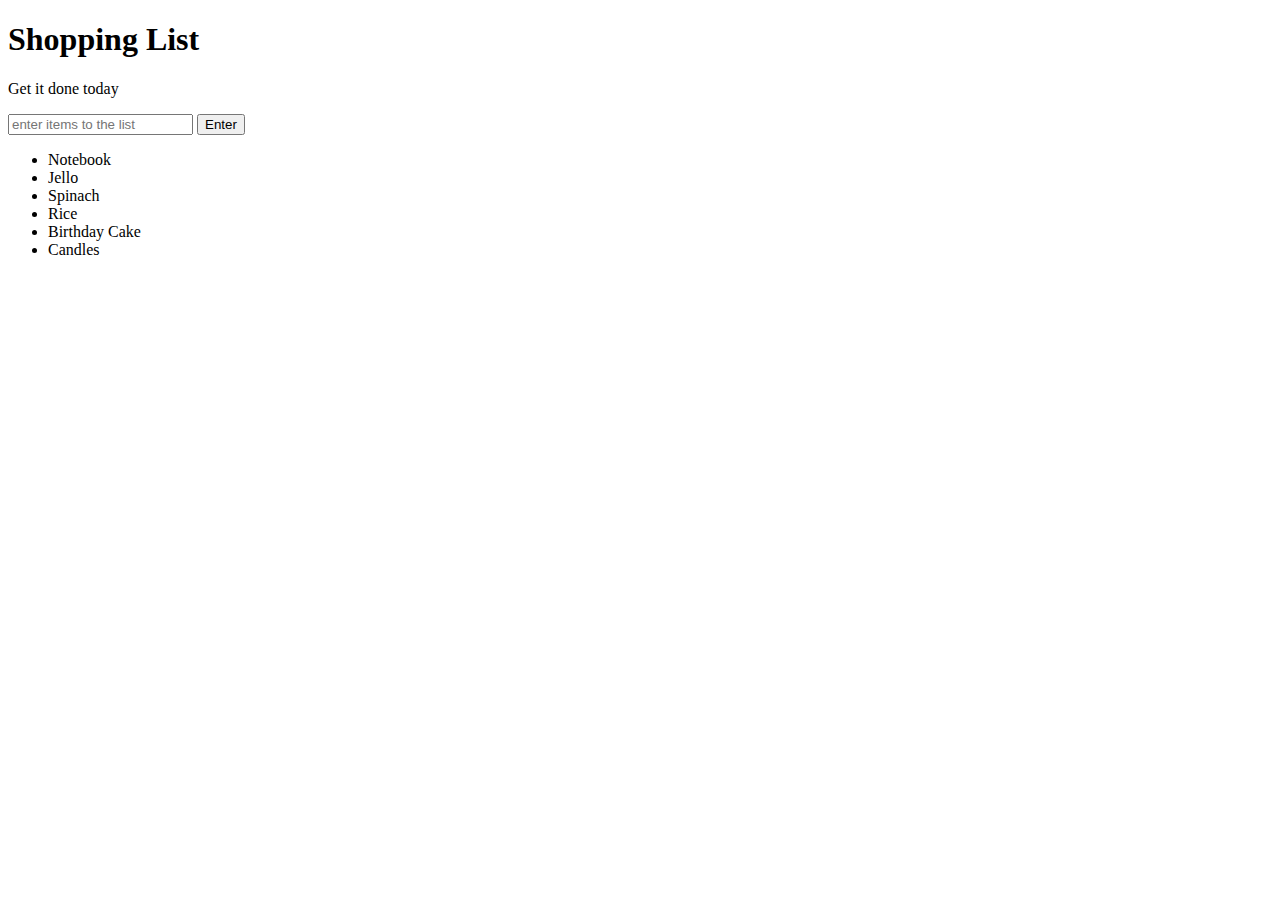
==== index.html @ 63d13ed0 "Add files via upload" ====
<!DOCTYPE html>
<html lang="en">
<head>
    <meta charset="UTF-8">
    <meta name="viewport" content="width=device-width, initial-scale=1.0">
    <title>Javascript + DOM</title>
    <link rel="stylesheet" type="text/css" href="style.css">
</head>
<body>

        <h1>Shopping List</h1>
        <p id="first">Get it done today</p>
        <input id="userinput" type="text" placeholder="enter items to the list">
        <button id="enter">Enter</button>

        <ul>
             <li class="bold red" random="23"> Notebook</span></li>  
             <li>Jello</li>
             <li>Spinach</li>
             <li>Rice</li>
             <li>Birthday Cake</li>
             <li>Candles</li>
        </ul>

        <script type="text/javascript" src="script.js"></script>    
</body>
</html>
---- style.css ----
.coolTitle {
  text-align: center;
  font-family: 'Oswald', Helvetica, sans-serif;
  font-size: 40px;
  transform: skewY(-10deg);
  letter-spacing: 4px;
  word-spacing: -8px;
  color: tomato;
  text-shadow: 
    -1px -1px 0 firebrick,
    -2px -2px 0 firebrick,
    -3px -3px 0 firebrick,
    -4px -4px 0 firebrick,
    -5px -5px 0 firebrick,
    -6px -6px 0 firebrick,
    -7px -7px 0 firebrick,
    -8px -8px 0 firebrick,
    -30px 20px 40px dimgrey;
}

.done {
  text-decoration: line-through;
}

.close {
  position: absolute;
  right: 0;
  top: 0;
  padding: 12px 16px 12px 16px;
  
}
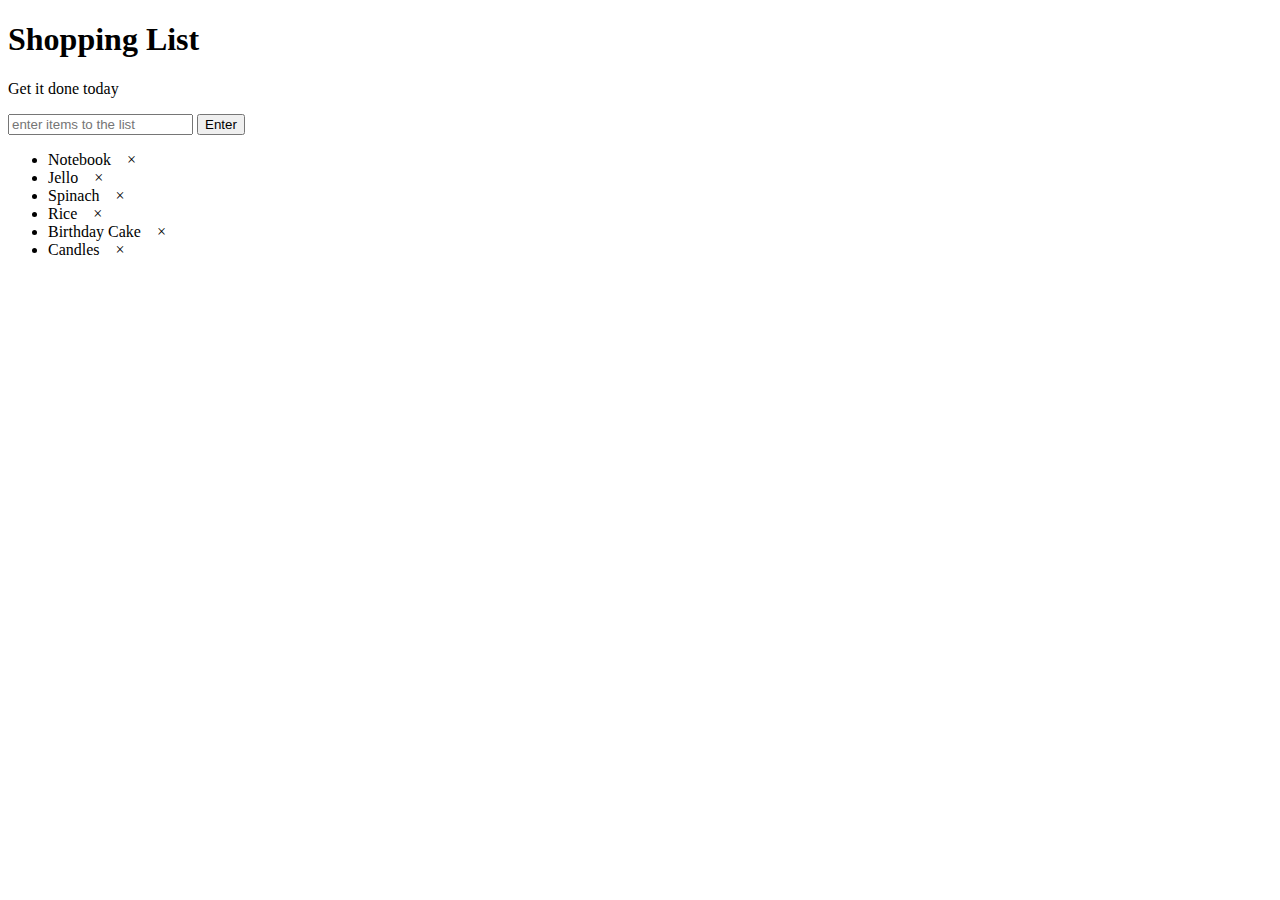
==== commit 6b992b4a: "Add files via upload" ====
--- a/index.html
+++ b/index.html
@@ -12,9 +12,10 @@
         <p id="first">Get it done today</p>
         <input id="userinput" type="text" placeholder="enter items to the list">
         <button id="enter">Enter</button>
-
+        
+        
         <ul>
-             <li class="bold red" random="23"> Notebook</span></li>  
+             <li class="bold red" random="23">Notebook</li>  
              <li>Jello</li>
              <li>Spinach</li>
              <li>Rice</li>
--- a/style.css
+++ b/style.css
@@ -23,9 +23,9 @@
 }
 
 .close {
-  position: absolute;
+  cursor: pointer;
+  position: relative;
   right: 0;
   top: 0;
-  padding: 12px 16px 12px 16px;
-  
-}
+   padding: 12px 16px 12px 16px;
+}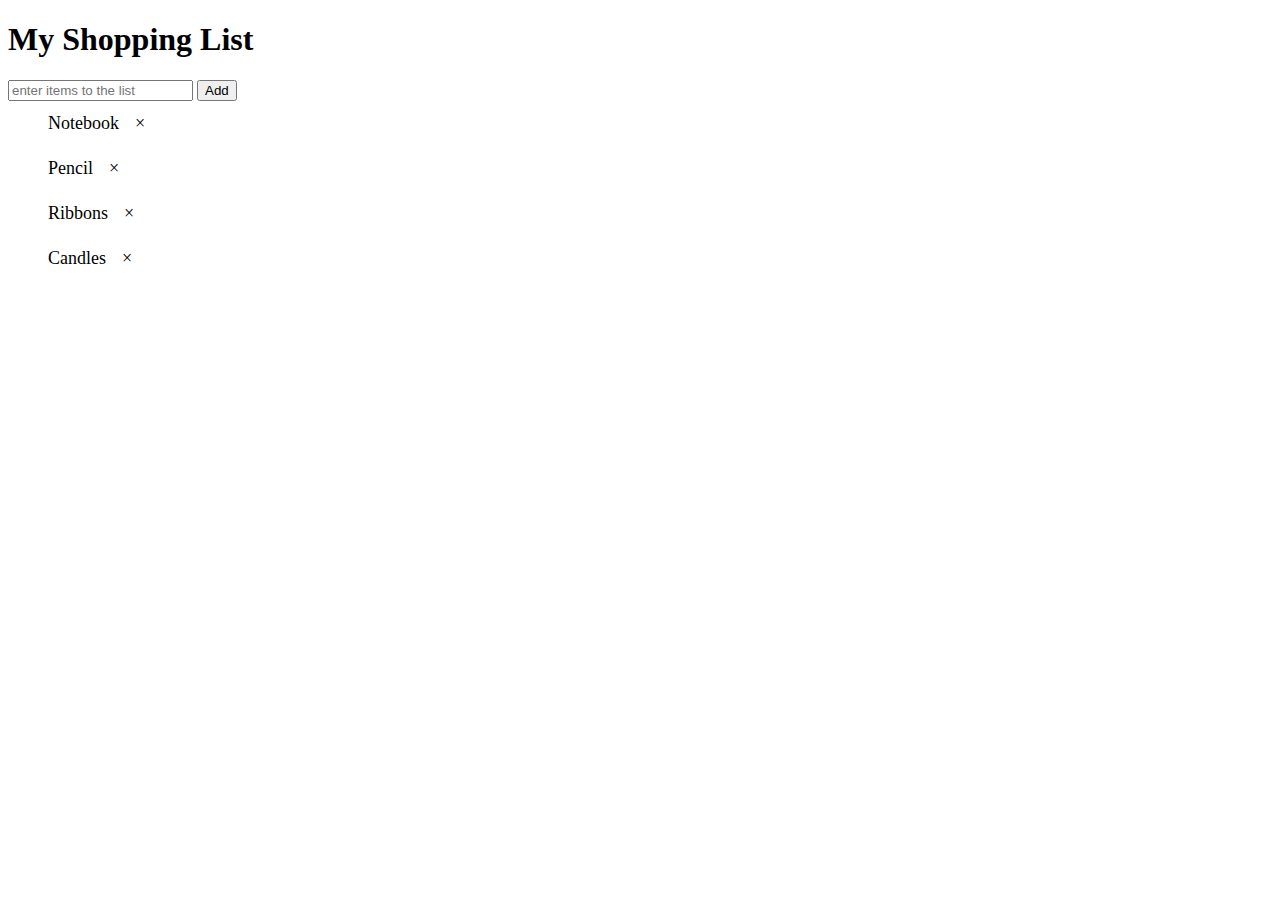
==== commit e242355d: "all styles changed" ====
--- a/index.html
+++ b/index.html
@@ -8,18 +8,15 @@
 </head>
 <body>
 
-        <h1>Shopping List</h1>
-        <p id="first">Get it done today</p>
+        <h1>My Shopping List</h1>
         <input id="userinput" type="text" placeholder="enter items to the list">
-        <button id="enter">Enter</button>
+        <button id="enter">Add</button>
         
         
-        <ul>
-             <li class="bold red" random="23">Notebook</li>  
-             <li>Jello</li>
-             <li>Spinach</li>
-             <li>Rice</li>
-             <li>Birthday Cake</li>
+        <ul  id="myUL">
+             <li >Notebook</li>  
+             <li>Pencil</li>
+             <li>Ribbons</li>
              <li>Candles</li>
         </ul>
 
--- a/style.css
+++ b/style.css
@@ -1,31 +1,41 @@
-.coolTitle {
-  text-align: center;
-  font-family: 'Oswald', Helvetica, sans-serif;
-  font-size: 40px;
-  transform: skewY(-10deg);
-  letter-spacing: 4px;
-  word-spacing: -8px;
-  color: tomato;
-  text-shadow: 
-    -1px -1px 0 firebrick,
-    -2px -2px 0 firebrick,
-    -3px -3px 0 firebrick,
-    -4px -4px 0 firebrick,
-    -5px -5px 0 firebrick,
-    -6px -6px 0 firebrick,
-    -7px -7px 0 firebrick,
-    -8px -8px 0 firebrick,
-    -30px 20px 40px dimgrey;
+
+/* Remove margins and padding from the list */
+ul {
+  margin: 0;
+  padding: 0;
+}
+
+/* Style the list items */
+ul li {
+  cursor: pointer;
+  position: relative;
+  padding: 12px 8px 12px 40px;
+  font-size: 18px;
+  transition: 0.2s;
+
+  /* make the list items unselectable */
+  -webkit-user-select: none;
+  -moz-user-select: none;
+  -ms-user-select: none;
+  user-select: none;
 }
 
 .done {
   text-decoration: line-through;
+  
 }
 
 .close {
-  cursor: pointer;
   position: relative;
   right: 0;
   top: 0;
-   padding: 12px 16px 12px 16px;
+  padding: 12px 16px 12px 16px;
+}
+
+
+/* Clear floats after the header */
+.header:after {
+  content: "";
+  display: table;
+  clear: both;
 }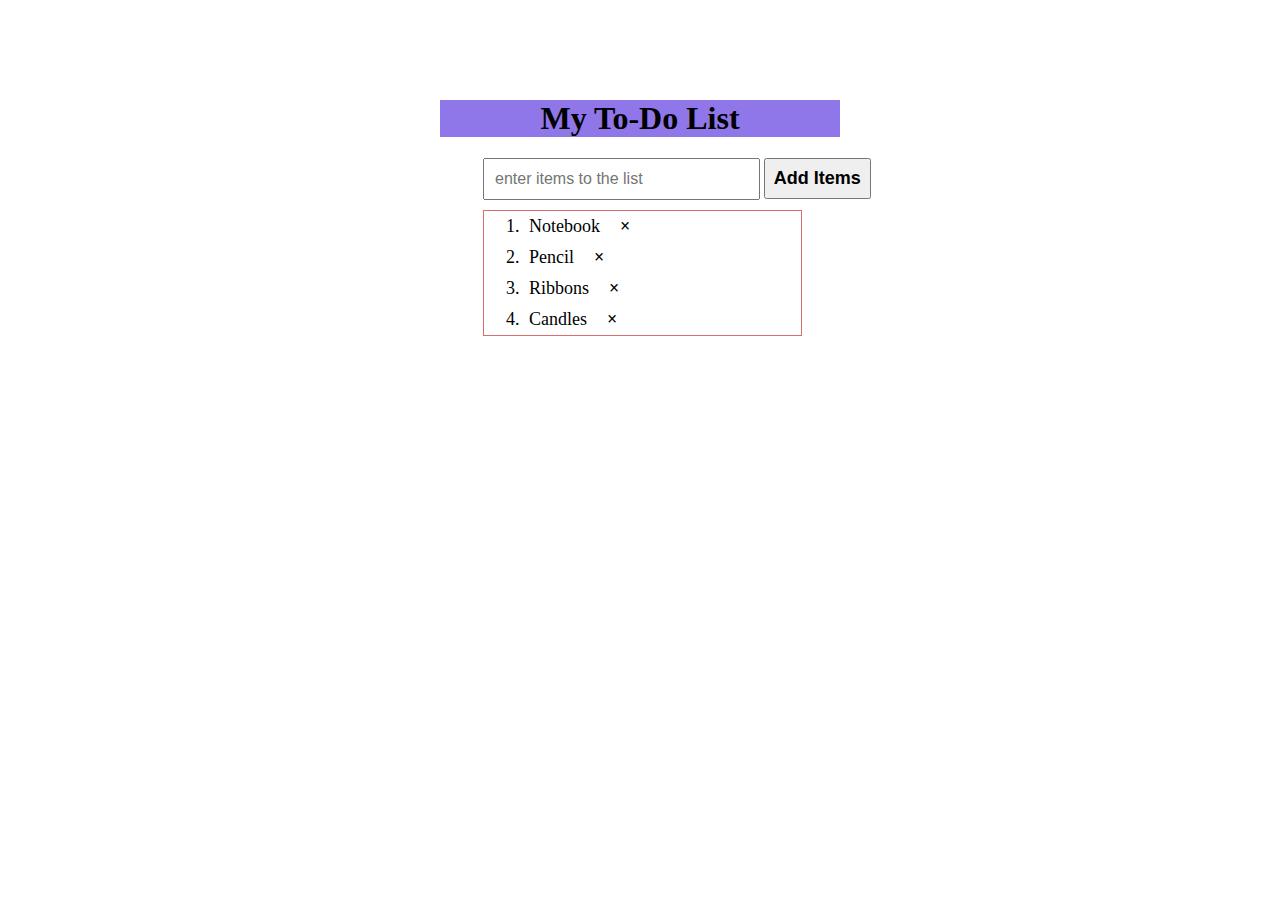
==== commit 84b98e34: "styles changed" ====
--- a/index.html
+++ b/index.html
@@ -3,23 +3,24 @@
 <head>
     <meta charset="UTF-8">
     <meta name="viewport" content="width=device-width, initial-scale=1.0">
-    <title>Javascript + DOM</title>
+    <title>My Checklist</title>
     <link rel="stylesheet" type="text/css" href="style.css">
 </head>
-<body>
+    <body>
+        <div class="header">
+            <h1 >My To-Do List</h1>
+        </div>   
+        <input id="textip" type="text" placeholder="enter items to the list">
+        <button id="btn">Add Items</button>
+        
+            <ul id="myUL">
+                <li >Notebook</li>  
+                <li>Pencil</li>
+                <li>Ribbons</li>
+                <li>Candles</li>
+            </ul>
 
-        <h1>My Shopping List</h1>
-        <input id="userinput" type="text" placeholder="enter items to the list">
-        <button id="enter">Add</button>
-        
-        
-        <ul  id="myUL">
-             <li >Notebook</li>  
-             <li>Pencil</li>
-             <li>Ribbons</li>
-             <li>Candles</li>
-        </ul>
 
-        <script type="text/javascript" src="script.js"></script>    
-</body>
+        <script type="text/javascript" src="script.js"></script> 
+    </body>
 </html>--- a/style.css
+++ b/style.css
@@ -1,23 +1,40 @@
 
-/* Remove margins and padding from the list */
-ul {
-  margin: 0;
-  padding: 0;
+.header {
+    display: block;
+    width: 400px;
+    margin: 100px auto 0;
+    background-color: rgb(143, 118, 233);
+    text-align: center;
 }
 
-/* Style the list items */
-ul li {
-  cursor: pointer;
-  position: relative;
-  padding: 12px 8px 12px 40px;
-  font-size: 18px;
-  transition: 0.2s;
+#textip {
+  margin: 0 auto;
+  width: 20%;
+  padding: 10px;
+  align-items: center  ;
+  font-size: 16px;
+  margin-left: 475px;
+}
 
-  /* make the list items unselectable */
-  -webkit-user-select: none;
-  -moz-user-select: none;
-  -ms-user-select: none;
-  user-select: none;
+#btn{
+  padding: 08px;
+  font-size: large;
+  font-weight: bold;
+}
+
+#myUL{
+   border: 1px solid rgb(218, 108, 108); 
+   margin-top: 10px;
+   margin-left: 475px; 
+   margin-right: 470px;
+   
+}
+
+ul li{
+  padding: 5px;
+  margin: 0;
+  font-size: large;
+  list-style: bullet;
 }
 
 .done {
@@ -25,17 +42,11 @@
   
 }
 
+
 .close {
   position: relative;
+  font-weight: bolder;
   right: 0;
   top: 0;
-  padding: 12px 16px 12px 16px;
+  padding: 12px 16px 12px 20px;
 }
-
-
-/* Clear floats after the header */
-.header:after {
-  content: "";
-  display: table;
-  clear: both;
-}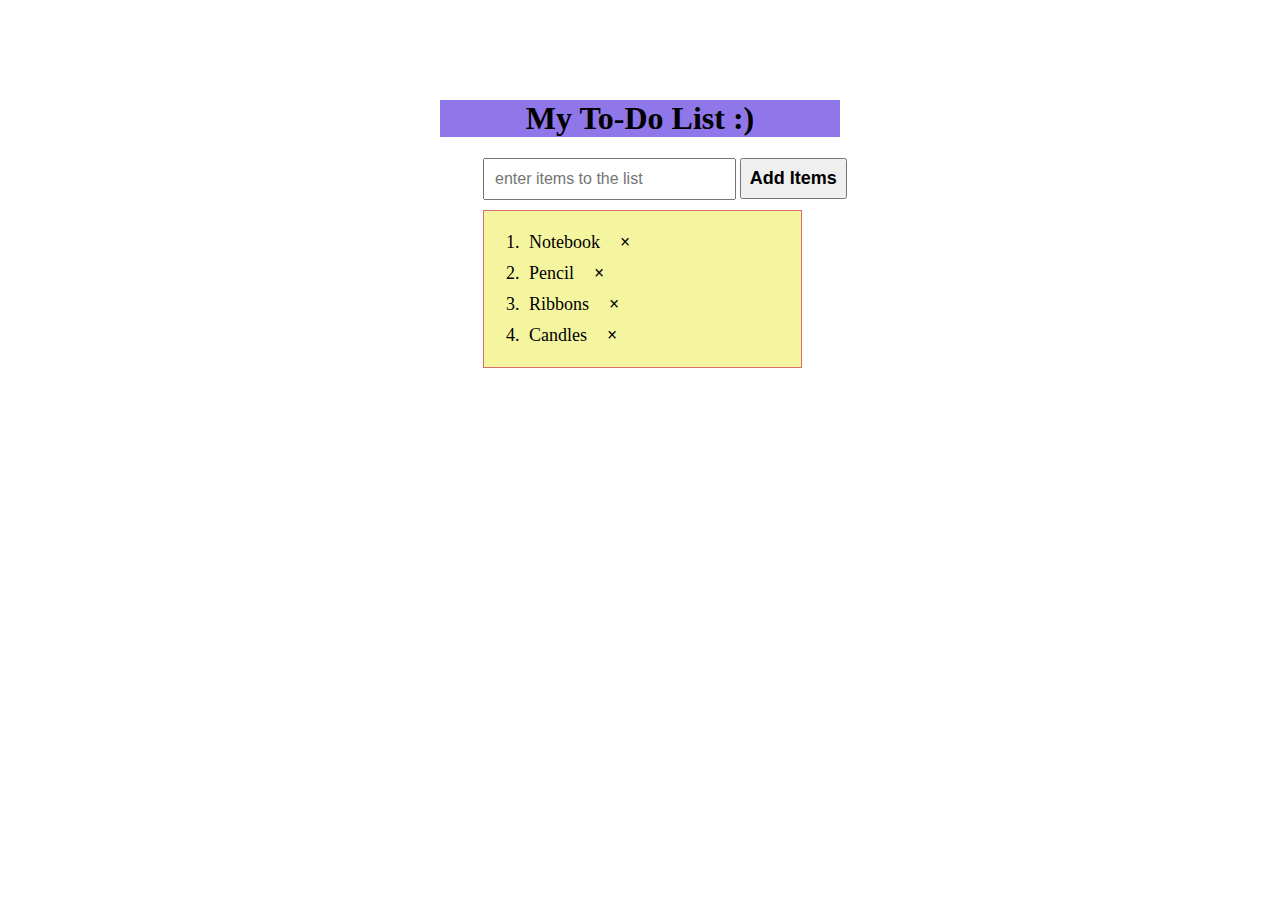
==== commit 4002526d: "Update index.html" ====
--- a/index.html
+++ b/index.html
@@ -8,19 +8,21 @@
 </head>
     <body>
         <div class="header">
-            <h1 >My To-Do List</h1>
+            <h1 >My To-Do List :)</h1>
         </div>   
         <input id="textip" type="text" placeholder="enter items to the list">
         <button id="btn">Add Items</button>
         
+        <div id="container">  
             <ul id="myUL">
                 <li >Notebook</li>  
                 <li>Pencil</li>
                 <li>Ribbons</li>
                 <li>Candles</li>
             </ul>
+        </div>  
 
 
         <script type="text/javascript" src="script.js"></script> 
     </body>
-</html>+</html>
--- a/style.css
+++ b/style.css
@@ -1,3 +1,6 @@
+* {
+  box-sizing: border-box;
+}
 
 .header {
     display: block;
@@ -22,13 +25,22 @@
   font-weight: bold;
 }
 
-#myUL{
-   border: 1px solid rgb(218, 108, 108); 
-   margin-top: 10px;
-   margin-left: 475px; 
-   margin-right: 470px;
-   
+#btn:hover{
+  cursor: pointer;
+  background: rgba(37, 36, 34, 0.089);
 }
+
+#container {
+  display: grid;
+  grid-template-columns: 100%;
+  grid-template-rows: auto;
+  border: 1px solid rgb(218, 108, 108);
+  margin-left: 475px;
+  margin-right: 470px;
+  margin-top: 10px;
+  background-color: rgb(245, 245, 160);
+}
+
 
 ul li{
   padding: 5px;
@@ -44,6 +56,7 @@
 
 
 .close {
+  cursor: pointer;
   position: relative;
   font-weight: bolder;
   right: 0;
